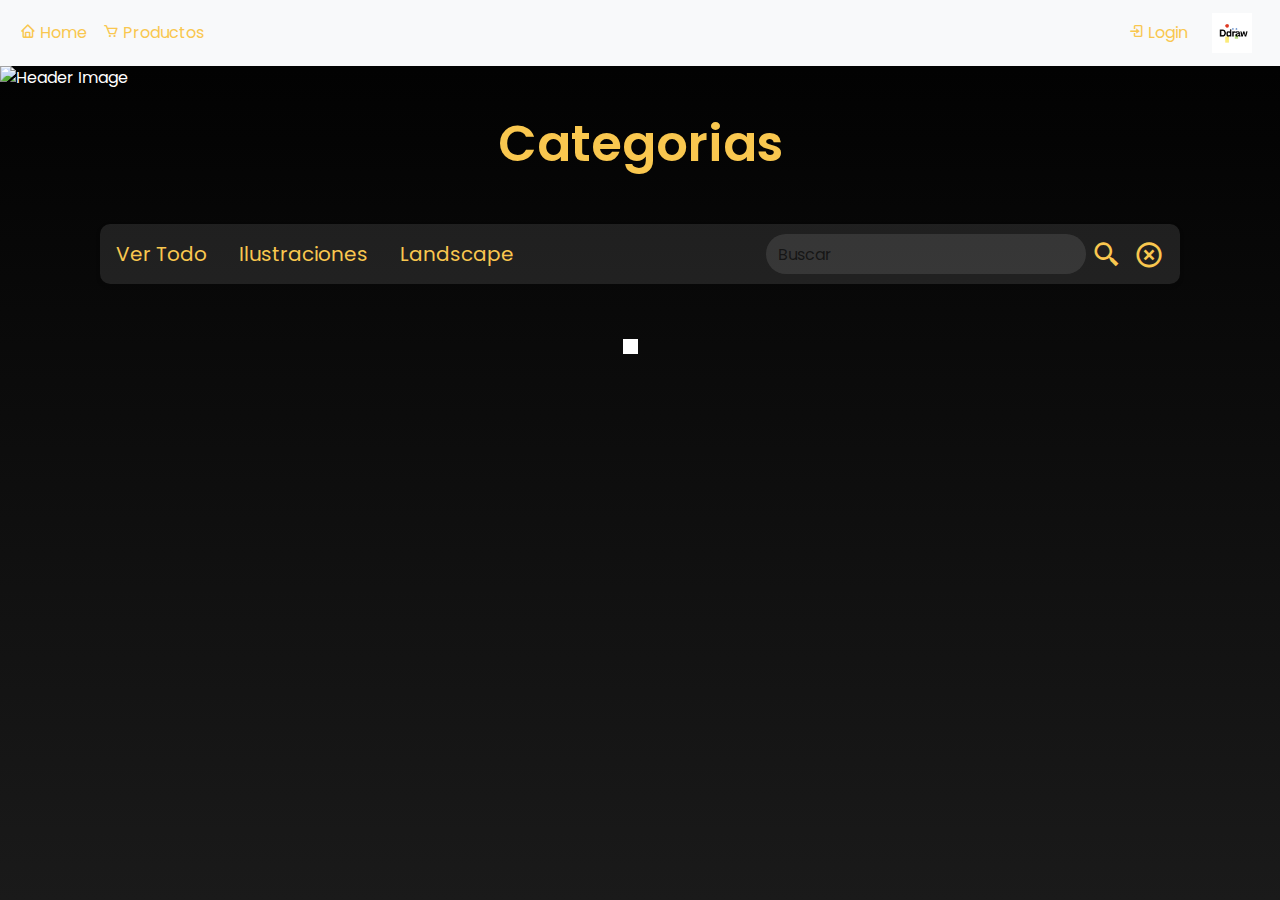
==== html/carrito.html @ 128e8b00 "sprint 3 Terminado" ====
<!DOCTYPE html>
<html lang="en">

  <head>
    <meta charset="UTF-8" />
    <meta name="viewport" content="width=device-width, initial-scale=1.0" />
    <link href="https://cdn.jsdelivr.net/npm/bootstrap@5.3.3/dist/css/bootstrap.min.css" rel="stylesheet"
      integrity="sha384-QWTKZyjpPEjISv5WaRU9OFeRpok6YctnYmDr5pNlyT2bRjXh0JMhjY6hW+ALEwIH" crossorigin="anonymous" />
    <link rel="stylesheet" href="../css/style.css" />
    <link href="https://unpkg.com/boxicons@2.1.4/css/boxicons.min.css" rel="stylesheet" />
    <link rel="preconnect" href="https://fonts.googleapis.com" />
    <link rel="preconnect" href="https://fonts.gstatic.com" crossorigin />
    <link
      href="https://fonts.googleapis.com/css2?family=Poppins:ital,wght@0,100;0,200;0,300;0,400;0,500;0,600;0,700;0,800;0,900;1,100;1,200;1,300;1,400;1,500;1,600;1,700;1,800;1,900&display=swap"
      rel="stylesheet" />
    <link rel="shortcut icon" href="../img/icon.png">
    <title>E-commerce | Carrito</title>
    <link href="https://cdn.jsdelivr.net/npm/sweetalert2@11.14.5/dist/sweetalert2.min.css" rel="stylesheet">
    <script src="../js/isNoAuthRedirectHome.js"></script>
  </head>

  <body id="carrito">
    <nav class="navbar navbar-expand-lg position-absolute w-100">
      <div class="container-fluid">
        <!-- <a class="navbar-brand" href="./index.html">E-commerce</a> -->
        <button class="navbar-toggler" type="button" data-bs-toggle="collapse" data-bs-target="#navbarNav"
          aria-controls="navbarNav" aria-expanded="false" aria-label="Toggle navigation">
          <span class="navbar-toggler-icon"></span>
        </button>
        <div class="collapse navbar-collapse justify-content-between" id="navbarNav">
          <ul class="navbar-nav" id="menuLeft"></ul>
          <ul class="navbar-nav" id="menuCenter"></ul>
          <ul class="navbar-nav ml-auto" id="menuRight"></ul>
        </div>
      </div>
    </nav>

    <main>
      <p id="errorCarritoVacio">Agrega algo al carrito!</p>
      <div class="productos">
        <h2 class="carritoTitulo">Productos</h2>
        <section id="carritoCardsProducto"></section>
        <button id="vaciarCarrito" onclick="clearCart()">Vaciar carrito</button>
      </div>

      <div class="precio">
        <h2 class="carritoTitulo">Orden de compra</h2>
        <div class="precioCategorias">
          <span>Producto</span>
          <span class="cantidadProducto">Cantidad</span>
          <span class="precioTotalProducto">Precio</span>
        </div>
        <section id="carritoCardsPrecio"></section>
        <div class="precioTotal">
          <p>Total</p>
          <span id="total"></span>
        </div>
        <button id="checkout">Checkout</button>
      </div>
    </main>

    <script src="https://cdn.jsdelivr.net/npm/bootstrap@5.3.3/dist/js/bootstrap.bundle.min.js"
      integrity="sha384-YvpcrYf0tY3lHB60NNkmXc5s9fDVZLESaAA55NDzOxhy9GkcIdslK1eN7N6jIeHz"
      crossorigin="anonymous"></script>
    <script src="https://cdn.jsdelivr.net/npm/sweetalert2@11"></script>
    <script src="../js/const.js"></script>
    <script src="../js/navbar.js"></script>
    <script src="../js/carrito.js"></script>
  </body>
  
</html>
---- css/style.css ----
body {
  margin: 0;
  height: 100vh;
  font-family: "Poppins", sans-serif;
  background: linear-gradient(180deg, black, #1a1a1a);
  color: #fff;
}

#menuLeft,
#menuRight {
  display: flex;
  align-items: center;
}

#menuRight {
  gap: 20px;
}

.nav-link {
  color: #f9c74f; 
  transition: color 0.5s;
}

.nav-link:hover,
.nav-item span:hover {
  color: #f9c74f; /* Yellow on hover */
  text-shadow: 0 0 5px rgba(255, 255, 255, 0.5); 
}

#logout {
  cursor: pointer;
  transition: color 0.5s;
  color: #f9c74f; 
}

#logout:hover {
  color: #ff6f61; 
}

.navbar-toggler {
  background-color: rgba(255, 255, 255, 0.2);
}

#index main {
  display: flex;
  justify-content: center;
  padding: 70px;
}
#index h1 {
  text-align: center;
  color: #f9c74f;
  font-size: 50px;
  font-weight: 600;
}


#index .contenedor {
  display: grid;
  grid-template-columns: repeat(auto-fit, minmax(300px, 1fr));
  gap: 20px;
  justify-items: center;
  margin: 20px;
}

#index .carta {
  background-color: #333;
  display: flex;
  flex-direction: column;
  align-items: center;
  justify-content: space-between;
  width: 300px;
  min-height: 400px;
  border-radius: 20px;
  padding: 20px;
  transition: transform 0.5s, box-shadow 0.5s;
  box-shadow: 0 4px 8px rgba(0, 0, 0, 0.2);
}

#index .carta:hover {
  transform: translateY(-10px);
  box-shadow: 0 8px 16px rgba(0, 0, 0, 0.3);
}

#index .carta img {
  width: 100%;
  height: auto;
  max-height: 200px;
  object-fit: cover;
  border-radius: 10px;
}

#index .carta h3 {
  font-size: 22px;
  font-weight: bold;
  color: #f9c74f;
  text-align: center;
}

#index .carta .precio {
  font-size: 18px;
  color: #f9c74f;
}

#index .carta button {
  height: 40px;
  width: 100%;
  border: none;
  border-radius: 20px;
  background-color: rgb(255, 176, 39);
  color: white;
  font-weight: bold;
  font-size: 16px;
  cursor: pointer;
  transition: background-color 0.3s;
}

#index .carta button:hover {
  background-color: rgb(231, 150, 9);
}


#index .carta h3 {
  margin: 15px 0 0 0;
  font-size: 22px;
  font-weight: 700;
  color: #f9c74f; 
}

#index .carta .precio {
  margin: 10px 0;
  color: #f9c74f; 
}

#index .carta button:not(.buttonresp) {
  height: 40px;
  width: 120px;
  border-radius: 25px;
  border-style: none;
  color: white;
  font-weight: 600;
  background-color: rgb(255, 176, 39); 
  font-size: 15px;
  display: flex;
  align-items: center;
  justify-content: center;
  transition: background-color 0.3s ease-out;
}

#index .carta button:hover {
  background-color: rgb(231, 150, 9); 
}
#index .carta:hover {
  transform: translateY(-5px);
  box-shadow: 0 6px 20px rgba(0, 0, 0, 0.5);
}

@media (max-width: 768px) {
  #index main {
    padding: 30px;
  }

  #index h1 {
    font-size: 36px;
  }

  #index .contenedor {
    margin: 0 20px;
    gap: 20px;
  }
}

#index .cajaprecio {
  margin: auto 0;
  display: flex;
  align-items: center;
}

#index .carrito {
  margin-top: auto;
  margin-bottom: 20px;
}

#index .details {
  display: flex;
  flex-direction: column;
  align-items: center;
  margin: 20px 0;
}

a {
  text-decoration: none;
  color: #f9c74f;
  margin: 0;
  padding: 0;
  display: flex;
}

a:hover {
  color: #ff6f61;
}


#index .filterBar {
  display: flex;
  align-items: center;
  justify-content: space-between;
  margin: 50px 100px;
  gap: 5px;
  background-color: rgba(255, 255, 255, 0.1); 
  padding: 10px;
  border-radius: 10px;
}
#index .categories {
  display: flex;
  flex-direction: row;
  justify-content: center;
  align-items: center;
  color: #f9c74f; 
  gap: 20px;
}

.categories button {
  height: 40px;
  color: #f9c74f; 
  font-size: 20px;
  border: none;
  outline: none;
  background: none;
  transition: color 0.5s, transform 0.3s;
}

.categories button:hover {
  color: rgb(255, 176, 39); 
  transform: scale(1.05); 
}

.search {
  display: flex;
  align-items: center;
  justify-content: center;
}

.search button {
  border: none;
  outline: none;
  height: 40px;
  background: none;
  color: #f9c74f;
  font-size: 30px;
  transition: transform 0.5s;
}
.search button:hover {
  transform: scale(1.03);
}

.search input {
  outline: none;
  border: none;
  border-radius: 20px;
  height: 40px;
  text-indent: 10px;
  background-color: rgba(255, 255, 255, 0.1);
  color: black;
  transition: all 0.5s;
}
.search input::placeholder {
  color: rgba(0, 0, 0, 0.6);
}
.search input:hover {
  transform: scale(1.03);
}


.email input,
.password input {
  background: none;
  color: white;
}

.email input::placeholder,
.password input::placeholder {
  color: rgba(255, 255, 255, 0.7);
}

.email,
.password {
  transition: all 1s;
}

.email:hover,
.email:active,
.password:hover,
.password:active,
.login button:hover {
  transform: scale(1.08);
}

.login {
  height: 100dvh;
  display: flex;
  flex-direction: column;
  justify-content: center;
}

.login h1 {
  margin: 0 0 20px 0;
  color: #f9c74f; 
}
.login form {
  display: flex;
  flex-direction: column;
  gap: 60px;
  color: white;
  font-size: 20px;
  align-items: center;
}

.login button {
  max-width: 200px;
  border: 50px;
  outline: none;
  padding: 20px;
  border-radius: 50px;
  background: rgba(255, 255, 255, 0.2);
  color: #333; 
  margin-top: 20px;
  transition: background-color 0.4s, transform 0.3s;
}

.login button:hover {
  background-color: rgba(255, 255, 255, 0.5); 
  transform: scale(1.05); 
}

.email,
.password {
  display: flex;
  align-items: center;
  justify-content: center;
  font-weight: 500;
  text-indent: 10px;
}

.email i,
.password i {
  font-size: 30px;
  margin-right: 10px;
  color: #f9c74f; 
}

.login p {
  display: none;
  align-items: center;
  justify-content: center;
  color: red;
  font-weight: 600;
}
#producto main {
  display: flex;
  flex-direction: column;
  align-items: center;
  height: 100dvh;
  padding-top: 56px;
}

#producto .detalles {
  display: flex;
  flex-direction: column;
  align-items: center;
  padding: 0 50px;
  transition: all 0.5s ease-out;
}

#producto .detalles h1 {
  margin: 0;
  color: #f9c74f; 
  font-size: 50px;
  font-weight: 600;
}

#producto .detalles h2 {
  margin-top: 12px;
  color: #f9c74f; 
  font-size: 28px;
  font-weight: 500;
}

#producto .contenido {
  display: flex;
  margin: 130px 0;
  gap: 100px;
}

#producto .contenido img {
  height: 100%;
  width: 100%;
  border-radius: 0.5rem;
  transition: all 0.5s ease-in-out;
}

#producto .contenido img:hover {
  transform: scale(1.1);
  box-shadow: 15px 25px 15px 0px rgba(0, 0, 0, 0.6);
}

#producto .descripcion {
  display: flex;
  flex-direction: column;
}

#producto .descripcion p,
.descripcion span {
  color: white; 
  font-size: 20px;
  font-weight: 400;
}

#producto .descripcion p {
  max-width: 500px;
  margin: 30px 0;
}

#producto .input-group {
  height: 40px;
  margin: 0 0 12px 0;
}

#producto .input-group#producto input {
  text-align: center;
}

#producto .comprar,
#producto .login {
  height: 50px;
  outline: none;
  border: 2px solid #f9c74f; 
  color: white;
  font-weight: bold;
  border-radius: 20px;
  padding: 10px;
  background-color: rgba(0, 0, 0, 0.5); 
  transition: all 0.3s;
  transform-origin: center;
}

#producto .login {
  margin: 30px 0;
}

#producto .comprar:hover {
  background-color: #28a742; 
  border-color: #28a742; 
  transform: scale(1.1);
}

#producto .login:hover {
  background-color: rgb(255, 176, 39); 
  border-color: rgb(255, 176, 39); 
  transform: scale(1.1);
}

#producto .botones {
  display: flex;
  flex-direction: column;
  width: 400px;
  margin: 50px auto 0 auto;
}
#carrito main {
  height: 100dvh;
  padding-top: 160px;
  margin: 0 50px;
  display: flex;
  justify-content: center;
  gap: 20px;
}

#carrito h1 {
  color: #f9c74f; 
  padding-top: 100px;
  text-align: center;
}

#carrito .productos,
#carrito .precio {
  height: min-content;
  width: 75%;
  background-color: rgba(255, 255, 255, 0.3); 
  border-radius: 20px;
}

#carrito .productos {
  padding: 30px;
}

#carrito .precio {
  padding: 30px;
}

#carrito .productos .productoCard {
  margin-bottom: 15px;
  display: flex;
  gap: 20px;
  padding: 5px 20px;
  border-radius: 15px;
  background-color: #333; 
}

#carrito .productos .productoInfo {
  width: 100dvw;
}

#carrito .productos .productoDetalles {
  display: grid;
  grid-template-columns: 1fr 1fr 1fr 1fr;
}

#carrito .productos .productoDetalles .productoPrecio,
#carrito .productos .productoDetalles .productoCantidad,
#carrito .productos .productoDetalles .productoTotal {
  display: flex;
  flex-direction: column;
}

#carrito .productos .productoDetalles .productoEliminar a {
  display: flex;
  justify-content: center;
  align-items: center;
}

#carrito .productos .productoDetalles .productoEliminar a:hover {
  color: red;
}

#carrito .productos .productoDetalles .productoDetallesTitulo {
  color: gray; 
}

#carrito main span,
#carrito main p:not(#errorCarritoVacio) {
  color: black; 
}

#carrito .precio {
  display: flex;
  flex-direction: column;
}

#carrito .precio #carritoCardsPrecio {
  display: flex;
  flex-direction: column;
  gap: 5px;
  margin-bottom: 46px;
}

#carrito .precio .precioProducto,
#carrito .precio .precioCategorias {
  display: grid;
  grid-template-columns: 1fr 1fr 1fr;
  align-items: center;
}

#carrito .precio .precioTotalProducto {
  text-align: right;
}

#carrito .precio .precioCategorias {
  padding: 0 20px;
  font-weight: 600;
  color: #f9c74f; 
}

#carrito .precio .precioTotal {
  display: flex;
  justify-content: space-between;
  align-items: center;
}

#carrito .precio .precioProducto,
#carrito .precio .precioTotal {
  padding: 7px 20px;
  background-color: white; 
  border-radius: 10px;
}

#carrito .precio p,
#carrito .precio span {
  margin: 0;
}

#carrito .carritoTitulo {
  font-size: 40px;
  font-weight: 500;
  color: #f9c74f; 
  margin-bottom: 30px;
  text-align: center;
}

#carrito button {
  border: none;
  outline: none;
  height: 50px;
  border-radius: 10px;
  margin-top: 30px;
  background-color: rgba(0, 0, 0, 0.5); 
  color: #f9c74f; 
  transition: all 0.3s;
}

#carrito .precio .productoCantidad {
  color: gray; 
  text-align: center;
  font-size: 14px;
}

#carrito .precio .cantidadProducto {
  text-align: center;
}

#carrito .precio #checkout,
#carrito .productos #vaciarCarrito {
  transition: all 0.3s;
}

#carrito .precio #checkout:hover {
  background-color: #28a742; 
  color: white;
}

#carrito .productos #vaciarCarrito:hover {
  background-color: red; 
  color: white;
}

#errorCarritoVacio {
  color: white; 
  font-weight: 600;
  font-size: 50px;
}

.loader {
  height: 5px;
  width: 5px;
  color: #fff;
  box-shadow: -10px -10px 0 5px, -10px -10px 0 5px, -10px -10px 0 5px,
    -10px -10px 0 5px;
  animation: loader-38 6s infinite;
}

@keyframes loader-38 {
  0% {
    box-shadow: -10px -10px 0 5px, -10px -10px 0 5px, -10px -10px 0 5px,
      -10px -10px 0 5px;
  }
  8.33% {
    box-shadow: -10px -10px 0 5px, 10px -10px 0 5px, 10px -10px 0 5px,
      10px -10px 0 5px;
  }
  16.66% {
    box-shadow: -10px -10px 0 5px, 10px -10px 0 5px, 10px 10px 0 5px,
      10px 10px 0 5px;
  }
  24.99% {
    box-shadow: -10px -10px 0 5px, 10px -10px 0 5px, 10px 10px 0 5px,
      -10px 10px 0 5px;
  }
  33.32% {
    box-shadow: -10px -10px 0 5px, 10px -10px 0 5px, 10px 10px 0 5px,
      -10px -10px 0 5px;
  }
  41.65% {
    box-shadow: 10px -10px 0 5px, 10px -10px 0 5px, 10px 10px 0 5px,
      10px -10px 0 5px;
  }
  49.98% {
    box-shadow: 10px 10px 0 5px, 10px 10px 0 5px, 10px 10px 0 5px,
      10px 10px 0 5px;
  }
  58.31% {
    box-shadow: -10px 10px 0 5px, -10px 10px 0 5px, 10px 10px 0 5px,
      -10px 10px 0 5px;
  }
  66.64% {
    box-shadow: -10px -10px 0 5px, -10px -10px 0 5px, 10px 10px 0 5px,
      -10px 10px 0 5px;
  }
  74.97% {
    box-shadow: -10px -10px 0 5px, 10px -10px 0 5px, 10px 10px 0 5px,
      -10px 10px 0 5px;
  }
  83.3% {
    box-shadow: -10px -10px 0 5px, 10px 10px 0 5px, 10px 10px 0 5px,
      -10px 10px 0 5px;
  }
  91.63% {
    box-shadow: -10px -10px 0 5px, -10px 10px 0 5px, -10px 10px 0 5px,
      -10px 10px 0 5px;
  }
  100% {
    box-shadow: -10px -10px 0 5px, -10px -10px 0 5px, -10px -10px 0 5px,
      -10px -10px 0 5px;
    }
  }
  .back-button {
    position: fixed;
    top: 70px; 
    right: 20px;
    background-color: #ffc107; 
    color: white;
    padding: 15px; 
    border-radius: 50%; 
    cursor: pointer;
    box-shadow: 0 4px 8px rgba(0, 0, 0, 0.2);
    transition: background-color 0.3s, transform 0.3s;
    z-index: 1000; 
  }
  
  .back-button:hover {
    background-color: #e0a800;
    transform: scale(1.1);
  }
  
  .back-button i {
    font-size: 24px; 
  }
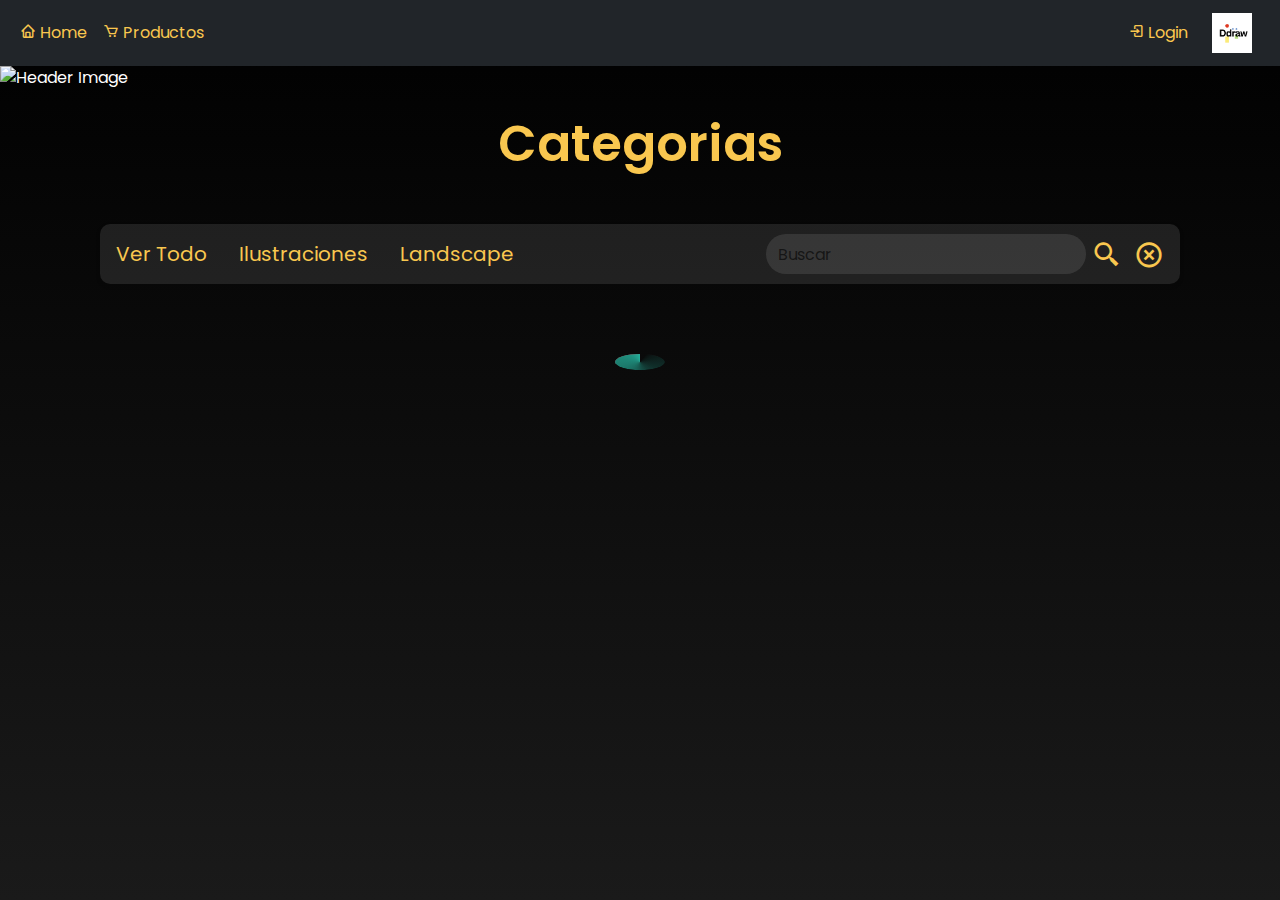
==== commit 9285823a: "Sprint 3 loader y checkout" ====
--- a/html/carrito.html
+++ b/html/carrito.html
@@ -59,6 +59,7 @@
       </div>
     </main>
 
+    <script src="https://cdn.jsdelivr.net/npm/sweetalert2@11"></script>
     <script src="https://cdn.jsdelivr.net/npm/bootstrap@5.3.3/dist/js/bootstrap.bundle.min.js"
       integrity="sha384-YvpcrYf0tY3lHB60NNkmXc5s9fDVZLESaAA55NDzOxhy9GkcIdslK1eN7N6jIeHz"
       crossorigin="anonymous"></script>
@@ -66,6 +67,62 @@
     <script src="../js/const.js"></script>
     <script src="../js/navbar.js"></script>
     <script src="../js/carrito.js"></script>
+
+    <script>
+      document.getElementById("checkout").addEventListener("click", function() {
+          console.log("Checkout button clicked");
+  
+          const cartItems = JSON.parse(localStorage.getItem("cart")) || [];
+          console.log("Cart items:", cartItems);
+  
+          if (cartItems.length === 0) {
+              Swal.fire({
+                  title: "Error",
+                  text: "El carrito está vacío.",
+                  icon: "error"
+              });
+              return;
+          }
+  
+          const recurso = {
+              user: localStorage.getItem("email"), 
+              items: cartItems
+          };
+  
+          fetch("https://673d09dd4db5a341d833d038.mockapi.io/orders", {
+              method: "POST",
+              headers: {
+                  "Content-Type": "application/json"
+              },
+              body: JSON.stringify(recurso)
+          })
+          .then(response => {
+              console.log("Response received:", response);
+              return response.json();
+          })
+          .then(data => {
+              console.log("Data received:", data);
+              Swal.fire({
+                  title: "Orden Creada",
+                  text: `Email: ${recurso.user}\nNúmero de Orden: ${data.id}`,
+                  icon: "success"
+              });
+
+              localStorage.setItem("cart", JSON.stringify([]));
+              localStorage.setItem("quantity", "0");
+              getCards([]);
+              total([]);
+          })
+          .catch(error => {
+              console.error("Error:", error);
+              Swal.fire({
+                  title: "Error",
+                  text: "Hubo un problema al crear la orden. Inténtalo de nuevo.",
+                  icon: "error"
+              });
+          });
+      });
+  </script>
   </body>
   
 </html>--- a/css/style.css
+++ b/css/style.css
@@ -196,7 +196,7 @@
 }
 
 a:hover {
-  color: #ff6f61;
+  color: #fffefe;
 }
 
 
@@ -557,6 +557,8 @@
   display: grid;
   grid-template-columns: 1fr 1fr 1fr;
   align-items: center;
+  gap: 20px; 
+  margin-bottom: 15px; 
 }
 
 #carrito .precio .precioTotalProducto {
@@ -721,4 +723,26 @@
   
   .back-button i {
     font-size: 24px; 
+  }
+ 
+
+  
+  .loader {
+    width: 50px;
+    padding: 8px;
+    aspect-ratio: 1;
+    border-radius: 50%;
+    background: #25b09b;
+    --_m: 
+      conic-gradient(#0000 10%,#000),
+      linear-gradient(#000 0 0) content-box;
+    -webkit-mask: var(--_m);
+            mask: var(--_m);
+    -webkit-mask-composite: source-out;
+            mask-composite: subtract;
+    animation: l3 1s infinite linear;
+  }
+  
+  @keyframes l3 {
+    to { transform: rotate(1turn); }
   }